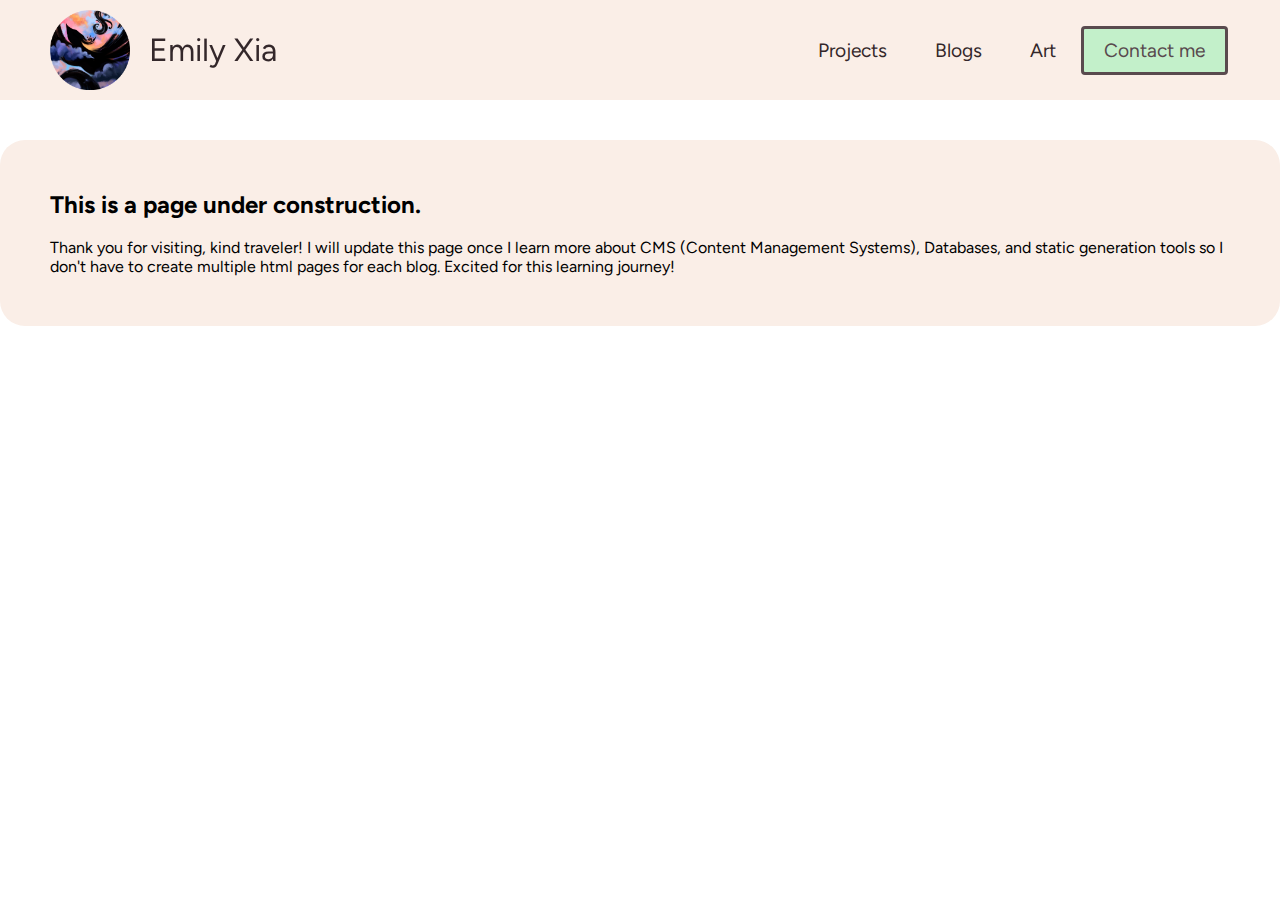
==== blogs.html @ f46df0a4 "website" ====
<!DOCTYPE html>
<html lang="en">
<head>
  <!-- meta -->
  <meta charset="UTF-8">
  <meta http-equiv="X-UA-Compatible" content="IE=edge">
  <meta name="viewport" content="width=device-width, initial-scale=1.0">
  <meta name="description" content="Blogs">
  <meta name="author" content="Emily Xia">

  <!-- Google Font CSS -->
  <link rel="preconnect" href="https://fonts.googleapis.com">
  <link rel="preconnect" href="https://fonts.gstatic.com" crossorigin>
  <link href="https://fonts.googleapis.com/css2?family=Figtree&display=swap" rel="stylesheet">
  <title>Personal Portfolio</title>
  <link rel="stylesheet" href="styles.css">
</head>

<!-- Nav Bar -->
<body>
  <nav class="navbar">
    <div class="navbar__container">
      <a href="https://emiilyxiia.github.io/"><img src="images/logo.png" class = "logo">
      </a>
      <a href="https://emiilyxiia.github.io/" id="navbar__logo">Emily Xia
      </a>
      <div class="navbar__toggle" id="mobile-menu">
        <span class="bar"></span>
        <span class="bar"></span>
        <span class="bar"></span>
      </div>
      <ul class="navbar__menu">
        <li class="navbar__item">
          <a href="projects.html" class="navbar__links"> Projects </a>
        </li>
        <li class="navbar__item">
          <a href="blogs.html" class="navbar__links"> Blogs </a>
        </li>
        <li class="navbar__item">
          <a href="https://emilyxia.portfolio.site/" class="navbar__links"> Art </a>
        </li>
        <li class="navbar__button">
          <a href="/" class="button"> Contact me </a>
        </li>
      </ul>
    </div>
  </nav>

  <div class="space"> </div>

  <!-- Hero Section -->
  <div class="blogs">
    <!-- About Me Section -->
      <div class="blogs__container">
        <div class="blogs__content">
          <h2>This is a page under construction.</h2>
          <br>
          <p>Thank you for visiting, kind traveler! I will update this page once I learn more about CMS (Content Management Systems), Databases, and static generation tools so I don't have to create multiple html pages for each blog. Excited for this learning journey!</p>
        </div>
      </div>
  </div>
---- styles.css ----
* {
  box-sizing: border-box;
  margin: 0;
  padding: 0;
  font-family: 'Figtree', sans-serif;
}

/* navbar style */
.navbar {
  background: #faeee7;
  height: 100px;
  display: flex;
  justify-content: center;
  align-items: center;
  font-size: 1.2rem;
  position: sticky;
  top: 0;
  z-index: 999;
}

.navbar__container {
  display: flex;
  justify-content: space-between;
  height: 80px;
  z-index: 1;
  width: 100%;
  max-width: 1300px;
  margin: 0 auto;
  padding: 0 50px;
}

#navbar__logo {
  background-color: #33272a;
  background-size: 100%;
  -webkit-background-clip: text;
  -moz-background-clip: text;
  -webkit-text-fill-color: transparent;
  -moz-text-fill-color: transparent;
  display: flex;
  align-items: center;
  text-decoration: none;
  font-size: 2rem;
  padding-right: 500px;
  padding-left: 10px;
}

.logo {
  display: flex;
  align-items: center;
  cursor: pointer;
  height: 100%;
}

.fa-gem {
  margin-right: 0.5rem;
}

.navbar__menu {
  display: flex;
  align-items: center;
  list-style: none;
  text-align: center;
}

.navbar__item {
  height: 80px;
}

.navbar__links {
  color: #33272a;
  display: flex;
  align-items: center;
  justify-content: center;
  text-decoration: none;
  padding: 1.5rem;
  height: 100%
}

.navbar__button {
  display: flex;
  align-items: center;
  justify-content: center;
  padding: 0.1rem;
  width: 100%
}

.button {
  background: #c3f0ca;
  color: #594a4e;
  display: flex;
  align-items: center;
  justify-content: center;
  text-decoration: none;
  padding: 10px 20px;
  height: 100%;
  width: 100%;
  border: solid #594a4e;
  outline: none;
  border-radius: 4px;

}

.button:hover {
  background: #ff8ba7;
  transition: all 0.3s ease;
}

.navbar__links:hover {
  color: #ff8ba7;
  transition: all 0.3s ease;
}

.logo:hover {
  transform: scale(1.1);
  transition: all 0.3s ease-in-out;
}

/* Mobile menu */
  @media screen and (max-width: 960px) {
    .navbar__container {
      background: #faeee7;
      display: flex;
      justify-content: space-between;
      height: 80px;
      z-index: 1;
      width: 100%;
      max-width: 1300px;
      padding: 0;
    }

    .navbar__menu {
      display: grid;
      grid-template-columns: auto;
      margin: 0;
      width: 100%;
      position: absolute;
      top: -1000px;
      opacity: 0;
      transition: all 0.5s ease;
      height: 50vh;
      z-index: -1;
    }

    .navbar__menu.active {
      background: #faeee7;
      top: 100%;
      opacity: 1;
      transition: all 0.5s ease;
      z-index: 99;
      height: 46vh;
      font-size: 1.6rem;
      border: solid #33272a;
      border-radius: 4px
    }

    #navbar__logo {
      padding-right: 400px;
    }

    .logo {
      display: flex;
      align-items: center;
      cursor: pointer;
      padding-left: 25px;
      padding-right: 25px;
    }

    .navbar__toggle .bar {
      width: 25px;
      height: 3px;
      margin: 5px auto;
      transition: all 0.3s ease-in-out;
      background: #33272a;
      display: block;
      cursor: pointer;
    }

    .navbar__item {
      width: 100%;
    }

    .navbar__links {
      text-align: center;
      padding: 2rem;
      width: 100%;
      display: table;
    }

    .navbar__button {
      padding-bottom: 2rem;
    }

    .button {
      display: flex;
      justify-content: centered;
      align-items: center;
      width: 80%;
      height: 80px;
      margin: 0;
    }

    .button:hover {
      background: #ff8ba7;
      transition: all 0.3s ease;
    }
    
    .navbar__links:hover {
      color: #ff8ba7;
      transition: all 0.3s ease;
    }

    .logo:hover {
      transform: scale(1.1);
      transition: all 0.3s ease-in-out;
    }

    #mobile-menu {
      position: absolute;
      top: 20%;
      right: 5%;
      transform: translate(5%, 20%);
    }

    #mobile-menu.is-active .bar:nth-child(2) {
      opacity: 0;
    }

    #mobile-menu.is-active .bar:nth-child(1) {
      transform: translateY(8px) rotate(45deg);
    }

    #mobile-menu.is-active .bar:nth-child(3) {
      transform: translateY(-8px) rotate(-45deg);
    }
  }

  /* Hero Section CSS */ 
  .main__container {
    display: grid;
    grid-template-columns: 1fr 1fr;
    gap: 3%;
    align-items: center;
    justify-self: center;
    width: 100%;
    height: 90vh;
    max-width: 1300px;
    margin: 0 auto;
    padding: 0 50px;
    z-index: 1;
  }

  .main__content h1 {
    font-size: 4rem;
    color: #33272a;
    background-size: 100%;
    margin-bottom: 20px;
  }

  .main__content p {
    font-size: 1.2rem;
    font-weight: 400;
    line-height: 35px;
    margin-bottom: 20px;
    color: #594a4e;
  }

  span {
    color: #ff8ba7;
  }

  a, u {
    text-decoration: none;
  }

  .images {
    position: relative;
    width: 100%;
    height: 90vh;
    max-width: 1300px;
    padding: 0 50px;
  }

  .emily {
    position: absolute;
    width: 100%;
    left: 8%;
    transition: 1s left;
  }

  .shape {
    position: absolute;
    width: 110%;
    top: -29px;
    transition: 1s top;
  }

  .images:hover .emily {
    left: -30px;
  }

  .images:hover .shape {
    top: -9%;
  }

  br {
    display: block;
    content: " ";
    margin-top: 20px;
  }
  
  /* Mobile Responsive */
  @media screen and (max-width: 768px) {
    .main__container {
      display: grid;
      grid-template-columns: auto;
      align-items: center;
      justify-self: center;
      width: 100%;
      height: 90vh;
      margin: 14% auto;
      padding: 0 50px;
      z-index: 1;
    }
  
    .main__content h1 {
      text-align: center;
      font-size: 4rem;
      color: #33272a;
      background-size: 100%;
      margin-bottom: 2rem;
    }
  
    .main__content p {
      text-align: center;
      font-size: 1.5rem;
      font-weight: 400;
      line-height: 45px;
      color: #594a4e;
    }

    span {
      color: #ff8ba7;
    }
  
    a, u {
      text-decoration: none;
    }
  
    .images {
      position: relative;
      width: 100%;
      height: 90vh;
    }
  
    .emily {
      position: absolute;
      width: 80%;
      text-align: center;
    }
  
    .shape {
      position: absolute;
      width: 90%;
      top: -20px;
      text-align: center;
    }
  }

  @media screen and (max-width: 480px) {
    .main__content h1 {
      font-size: 3rem;
      margin: 2rem 0;
    }
  
    .main__content p {
      font-size: 1rem;
      font-weight: 400;
      line-height: 45px;
      color: #594a4e;
    }
  }

  /* Information Section */
  .about__container {
    background: #faeee7;
    display: flex;
    flex-direction: column;
    height: fit-content;
    width: 100%;
    max-width: 1300px;
    margin: 0 auto;
    top: 0;
    padding: 50px 50px;
    border-radius: 25px;
  }

  .about__content h1{
    font-size: 2rem;
    color: #33272a;
    margin-bottom: 1rem;
  }

  .about__content p{
    font-size: 1rem;
    color: #594a4e;
    margin-bottom: 1rem;
    line-height: 25px;
  }

  .updates__container {
    background: #faeee7;
    display: flex;
    flex-direction: column;
    height: fit-content;
    width: 100%;
    max-width: 1300px;
    margin: 0 auto;
    padding: 50px 50px;
    border-radius: 25px;
  }

  .updates__content h1{
    font-size: 2rem;
    color: #33272a;
    margin-bottom: 1rem;
  }

  .updates__content p{
    font-size: 1rem;
    color: #594a4e;
    margin-bottom: 1rem;
    line-height: 25px;
  }

  .misc__container {
    background: #faeee7;
    display: flex;
    flex-direction: column;
    height: fit-content;
    width: 100%;
    max-width: 1300px;
    margin: 0 auto;
    padding: 50px 50px;
    border-radius: 25px;
  }

  .misc__content h1{
    font-size: 2rem;
    color: #33272a;
    margin-bottom: 1rem;
  }

  .misc__content {
    font-size: 1rem;
    color: #594a4e;
    margin-bottom: 1rem;
    line-height: 25px;
  }

  .space {
    background: #fff;
    width: 100%;
    margin: 0 auto;
    padding: 20px 50px;
    max-width: 1300px;
  }

  .copyright {
    display: flex;
    width: 100%;
    max-width: 1300px;
    margin: 0 auto;
    padding: 0 50px;
  }

  @media screen and (max-width: 768px) {
    .info {
      margin: 30% 0 2%;
    }
  }

  .blogs__container {
    background: #faeee7;
    display: flex;
    flex-direction: column;
    height: fit-content;
    width: 100%;
    max-width: 1300px;
    margin: 0 auto;
    padding: 50px 50px;
    border-radius: 25px;
  }

  .projects__container {
    background: #faeee7;
    display: flex;
    flex-direction: column;
    height: fit-content;
    width: 100%;
    max-width: 1300px;
    margin: 0 auto;
    padding: 50px 50px;
    border-radius: 25px;
  }
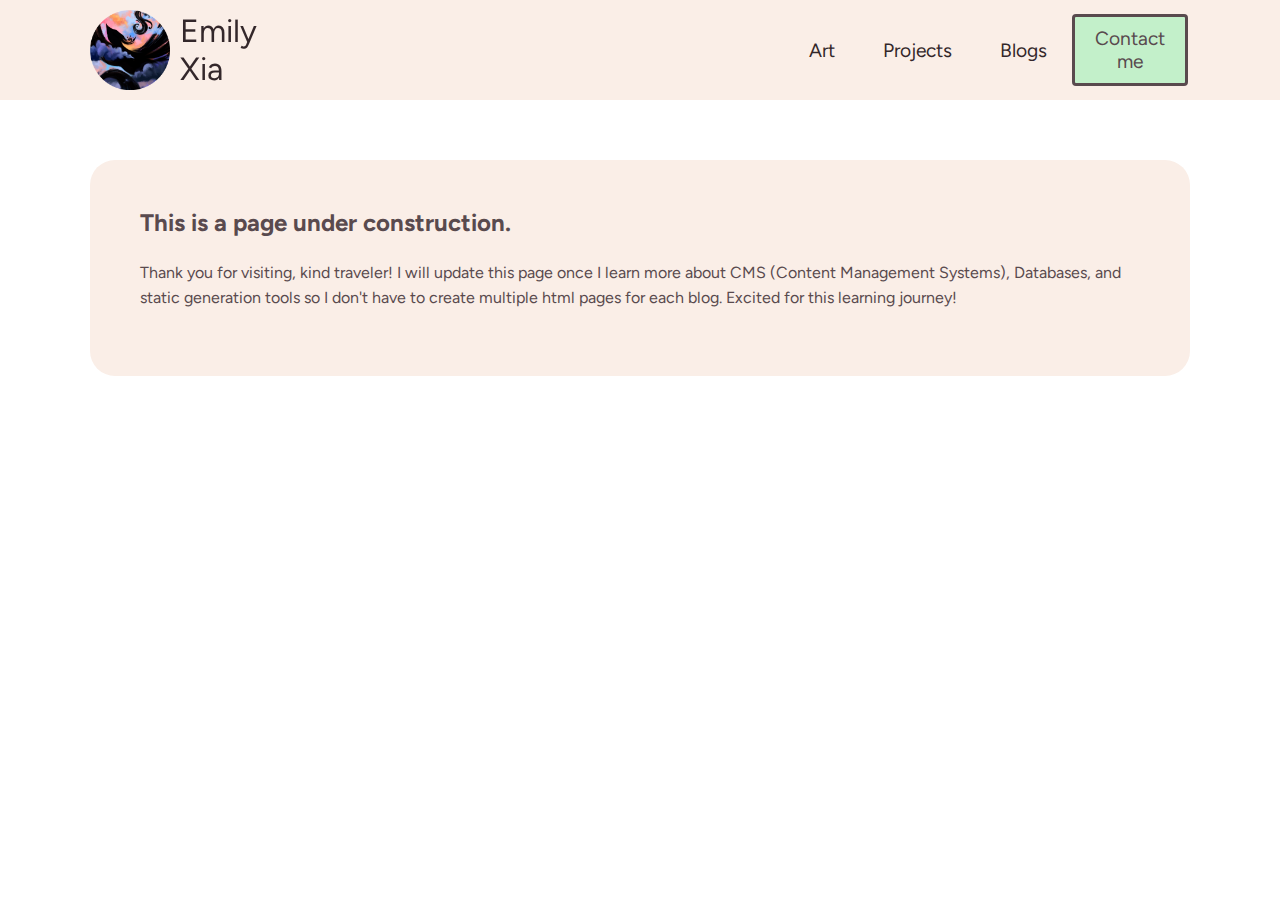
==== commit 60ce03fd: "sizing changes" ====
--- a/blogs.html
+++ b/blogs.html
@@ -31,13 +31,13 @@
       </div>
       <ul class="navbar__menu">
         <li class="navbar__item">
+          <a href="https://emilyxia.portfolio.site/" class="navbar__links"> Art </a>
+        </li>
+        <li class="navbar__item">
           <a href="projects.html" class="navbar__links"> Projects </a>
         </li>
         <li class="navbar__item">
           <a href="blogs.html" class="navbar__links"> Blogs </a>
-        </li>
-        <li class="navbar__item">
-          <a href="https://emilyxia.portfolio.site/" class="navbar__links"> Art </a>
         </li>
         <li class="navbar__button">
           <a href="/" class="button"> Contact me </a>
--- a/styles.css
+++ b/styles.css
@@ -24,7 +24,7 @@
   height: 80px;
   z-index: 1;
   width: 100%;
-  max-width: 1300px;
+  max-width: 1200px;
   margin: 0 auto;
   padding: 0 50px;
 }
@@ -124,7 +124,7 @@
       height: 80px;
       z-index: 1;
       width: 100%;
-      max-width: 1300px;
+      max-width: 1200px;
       padding: 0;
     }
 
@@ -243,7 +243,7 @@
     justify-self: center;
     width: 100%;
     height: 90vh;
-    max-width: 1300px;
+    max-width: 1200px;
     margin: 0 auto;
     padding: 0 50px;
     z-index: 1;
@@ -276,26 +276,27 @@
     position: relative;
     width: 100%;
     height: 90vh;
-    max-width: 1300px;
-    padding: 0 50px;
+    max-width: 1200px;
+    padding: 40px 50px;
+
   }
 
   .emily {
     position: absolute;
     width: 100%;
-    left: 8%;
+    left: 10%;
     transition: 1s left;
   }
 
   .shape {
     position: absolute;
     width: 110%;
-    top: -29px;
+    top: 10px;
     transition: 1s top;
   }
 
   .images:hover .emily {
-    left: -30px;
+    left: -20px;
   }
 
   .images:hover .shape {
@@ -387,7 +388,7 @@
     flex-direction: column;
     height: fit-content;
     width: 100%;
-    max-width: 1300px;
+    max-width: 1100px;
     margin: 0 auto;
     top: 0;
     padding: 50px 50px;
@@ -413,7 +414,7 @@
     flex-direction: column;
     height: fit-content;
     width: 100%;
-    max-width: 1300px;
+    max-width: 1100px;
     margin: 0 auto;
     padding: 50px 50px;
     border-radius: 25px;
@@ -438,7 +439,7 @@
     flex-direction: column;
     height: fit-content;
     width: 100%;
-    max-width: 1300px;
+    max-width: 1100px;
     margin: 0 auto;
     padding: 50px 50px;
     border-radius: 25px;
@@ -461,14 +462,14 @@
     background: #fff;
     width: 100%;
     margin: 0 auto;
-    padding: 20px 50px;
-    max-width: 1300px;
+    padding: 30px 50px;
+    max-width: 1200px;
   }
 
   .copyright {
     display: flex;
     width: 100%;
-    max-width: 1300px;
+    max-width: 1100px;
     margin: 0 auto;
     padding: 0 50px;
   }
@@ -485,7 +486,7 @@
     flex-direction: column;
     height: fit-content;
     width: 100%;
-    max-width: 1300px;
+    max-width: 1100px;
     margin: 0 auto;
     padding: 50px 50px;
     border-radius: 25px;
@@ -497,8 +498,22 @@
     flex-direction: column;
     height: fit-content;
     width: 100%;
-    max-width: 1300px;
+    max-width: 1100px;
     margin: 0 auto;
     padding: 50px 50px;
     border-radius: 25px;
+  }
+
+  .blogs__content {
+    font-size: 1rem;
+    color: #594a4e;
+    margin-bottom: 1rem;
+    line-height: 25px;
+  }
+
+  .projects__content {
+    font-size: 1rem;
+    color: #594a4e;
+    margin-bottom: 1rem;
+    line-height: 25px;
   }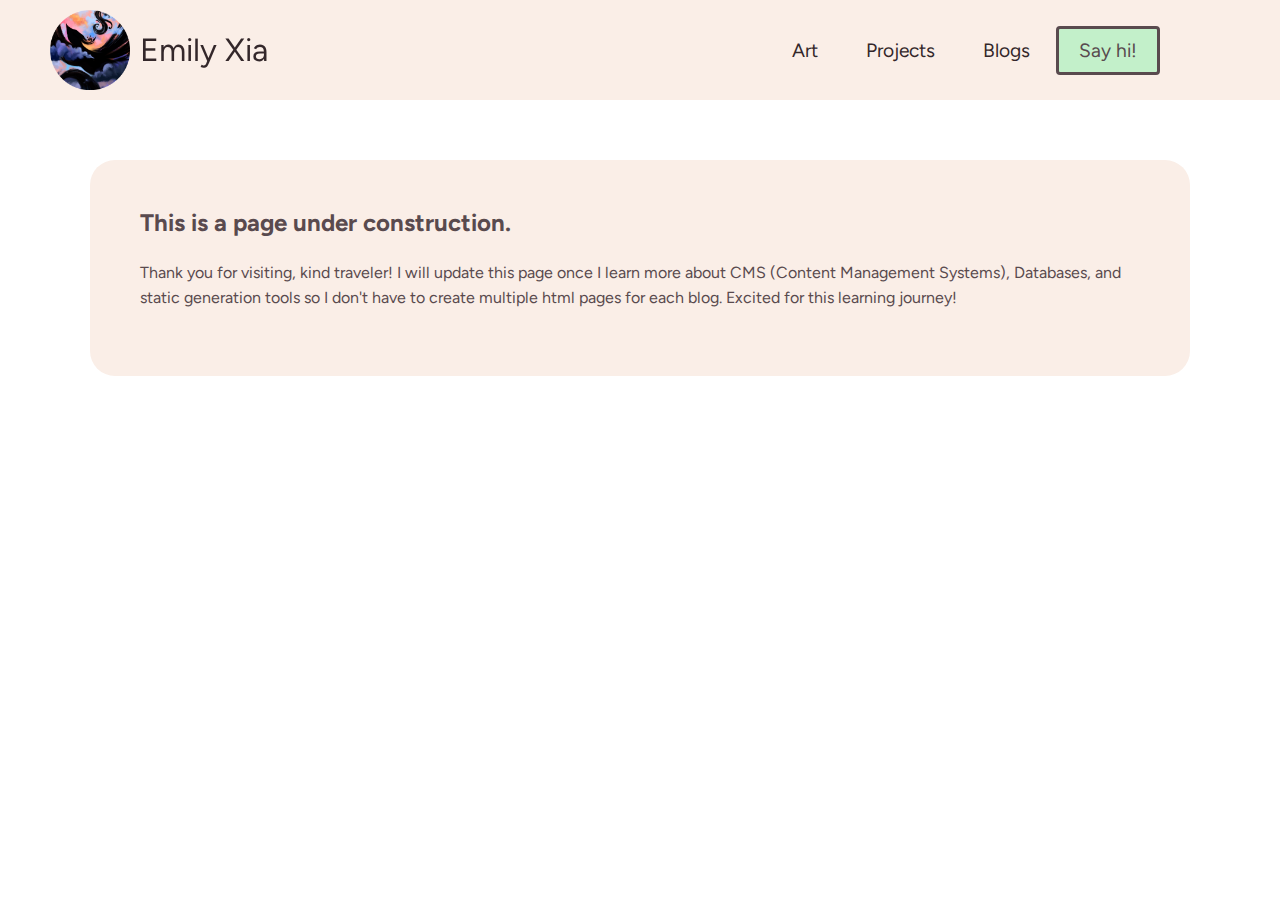
==== commit 23f1ea8e: "bug fixes" ====
--- a/blogs.html
+++ b/blogs.html
@@ -5,7 +5,7 @@
   <meta charset="UTF-8">
   <meta http-equiv="X-UA-Compatible" content="IE=edge">
   <meta name="viewport" content="width=device-width, initial-scale=1.0">
-  <meta name="description" content="Blogs">
+  <meta name="description" content="An official portfolio website for Emily Xia">
   <meta name="author" content="Emily Xia">
 
   <!-- Google Font CSS -->
@@ -39,8 +39,8 @@
         <li class="navbar__item">
           <a href="blogs.html" class="navbar__links"> Blogs </a>
         </li>
-        <li class="navbar__button">
-          <a href="/" class="button"> Contact me </a>
+        <li class="navbar__btn">
+          <div id="btn" >Say hi!</div>
         </li>
       </ul>
     </div>
@@ -58,4 +58,7 @@
           <p>Thank you for visiting, kind traveler! I will update this page once I learn more about CMS (Content Management Systems), Databases, and static generation tools so I don't have to create multiple html pages for each blog. Excited for this learning journey!</p>
         </div>
       </div>
-  </div>+  </div>
+  <script src="app.js"></script>
+</body>
+</html>--- a/styles.css
+++ b/styles.css
@@ -20,11 +20,11 @@
 
 .navbar__container {
   display: flex;
-  justify-content: space-between;
+  justify-content: flex-start;
   height: 80px;
   z-index: 1;
   width: 100%;
-  max-width: 1200px;
+  max-width: 1300px;
   margin: 0 auto;
   padding: 0 50px;
 }
@@ -76,7 +76,7 @@
   height: 100%
 }
 
-.navbar__button {
+.navbar__btn {
   display: flex;
   align-items: center;
   justify-content: center;
@@ -84,7 +84,7 @@
   width: 100%
 }
 
-.button {
+#btn {
   background: #c3f0ca;
   color: #594a4e;
   display: flex;
@@ -97,10 +97,10 @@
   border: solid #594a4e;
   outline: none;
   border-radius: 4px;
-
-}
-
-.button:hover {
+  cursor: pointer;
+}
+
+#btn:hover {
   background: #ff8ba7;
   transition: all 0.3s ease;
 }
@@ -120,11 +120,11 @@
     .navbar__container {
       background: #faeee7;
       display: flex;
-      justify-content: space-between;
+      justify-content: flex-start;
       height: 80px;
       z-index: 1;
       width: 100%;
-      max-width: 1200px;
+      max-width: 1300px;
       padding: 0;
     }
 
@@ -154,7 +154,8 @@
     }
 
     #navbar__logo {
-      padding-right: 400px;
+      display: flex;
+      align-items: flex-start;
     }
 
     .logo {
@@ -186,20 +187,20 @@
       display: table;
     }
 
-    .navbar__button {
+    .navbar__btn {
       padding-bottom: 2rem;
     }
 
-    .button {
+    #btn {
       display: flex;
-      justify-content: centered;
+      justify-content: center;
       align-items: center;
       width: 80%;
       height: 80px;
       margin: 0;
     }
 
-    .button:hover {
+    #btn:hover {
       background: #ff8ba7;
       transition: all 0.3s ease;
     }
@@ -284,7 +285,7 @@
   .emily {
     position: absolute;
     width: 100%;
-    left: 10%;
+    left: 3%;
     transition: 1s left;
   }
 
@@ -292,6 +293,7 @@
     position: absolute;
     width: 110%;
     top: 10px;
+    left: 1%;
     transition: 1s top;
   }
 
@@ -300,7 +302,7 @@
   }
 
   .images:hover .shape {
-    top: -9%;
+    top: -8%;
   }
 
   br {
@@ -351,18 +353,21 @@
       position: relative;
       width: 100%;
       height: 90vh;
+      left: 7%;
+      z-index: 1;
     }
   
     .emily {
       position: absolute;
       width: 80%;
       text-align: center;
+
     }
   
     .shape {
       position: absolute;
       width: 90%;
-      top: -20px;
+      top: -10px;
       text-align: center;
     }
   }
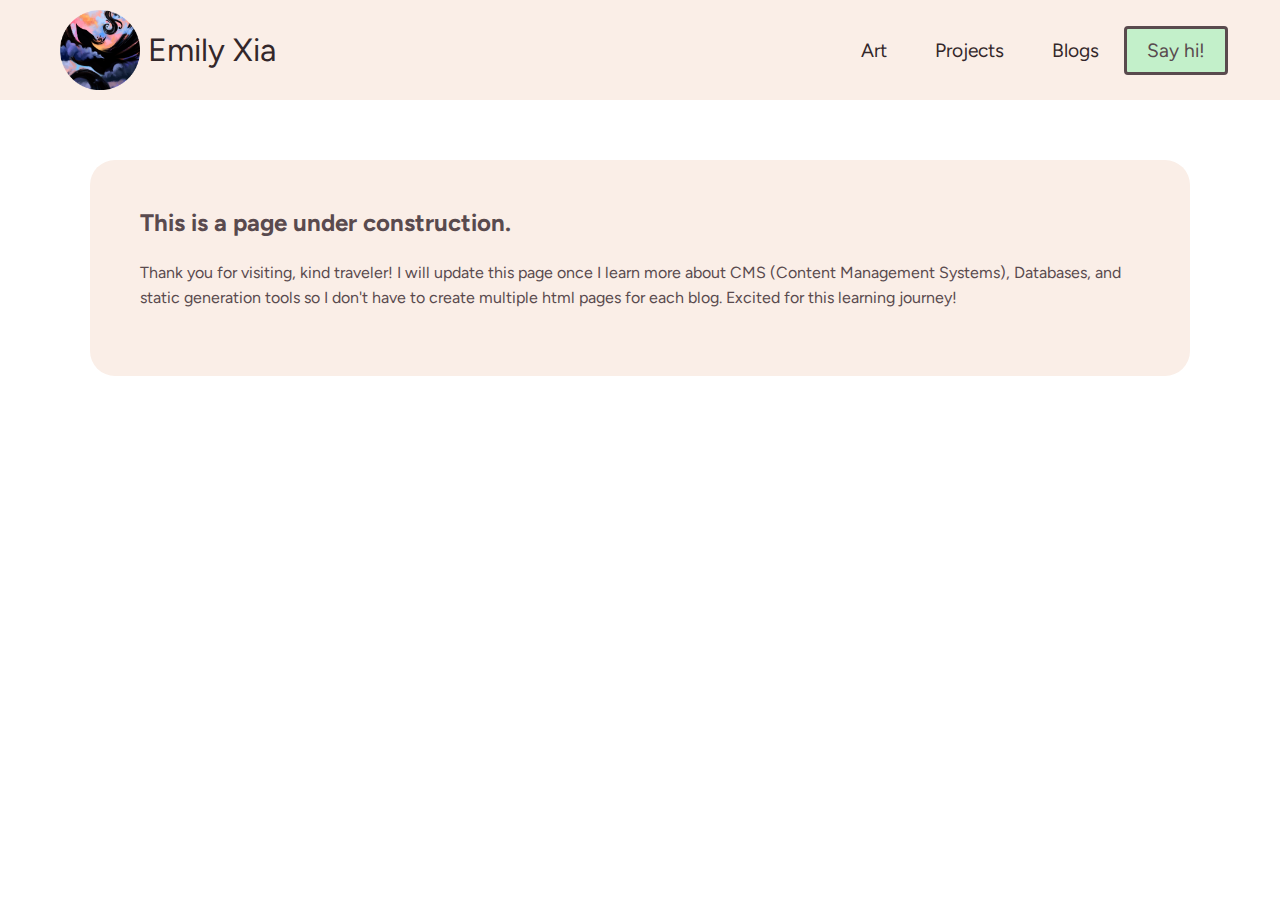
==== commit d9bbe2ad: "logo fix" ====
--- a/blogs.html
+++ b/blogs.html
@@ -20,9 +20,7 @@
 <body>
   <nav class="navbar">
     <div class="navbar__container">
-      <a href="https://emiilyxiia.github.io/"><img src="images/logo.png" class = "logo">
-      </a>
-      <a href="https://emiilyxiia.github.io/" id="navbar__logo">Emily Xia
+      <a href="https://emiilyxiia.github.io/" id="navbar__logo"><img src="images/logo.png" class = "logo">Emily Xia
       </a>
       <div class="navbar__toggle" id="mobile-menu">
         <span class="bar"></span>
--- a/styles.css
+++ b/styles.css
@@ -3,6 +3,12 @@
   margin: 0;
   padding: 0;
   font-family: 'Figtree', sans-serif;
+}
+
+/* prevents horizontal scrolling */
+html {
+  max-width: 100%;
+  overflow-x: hidden;
 }
 
 /* navbar style */
@@ -20,7 +26,7 @@
 
 .navbar__container {
   display: flex;
-  justify-content: flex-start;
+  justify-content: space-between;
   height: 80px;
   z-index: 1;
   width: 100%;
@@ -30,29 +36,19 @@
 }
 
 #navbar__logo {
-  background-color: #33272a;
+  color: #33272a;
   background-size: 100%;
-  -webkit-background-clip: text;
-  -moz-background-clip: text;
-  -webkit-text-fill-color: transparent;
-  -moz-text-fill-color: transparent;
   display: flex;
   align-items: center;
   text-decoration: none;
   font-size: 2rem;
-  padding-right: 500px;
   padding-left: 10px;
 }
 
 .logo {
-  display: flex;
-  align-items: center;
+  margin-right: 0.5rem;
   cursor: pointer;
   height: 100%;
-}
-
-.fa-gem {
-  margin-right: 0.5rem;
 }
 
 .navbar__menu {
@@ -120,7 +116,7 @@
     .navbar__container {
       background: #faeee7;
       display: flex;
-      justify-content: flex-start;
+      justify-content: space-between;
       height: 80px;
       z-index: 1;
       width: 100%;
@@ -154,16 +150,7 @@
     }
 
     #navbar__logo {
-      display: flex;
-      align-items: flex-start;
-    }
-
-    .logo {
-      display: flex;
-      align-items: center;
-      cursor: pointer;
       padding-left: 25px;
-      padding-right: 25px;
     }
 
     .navbar__toggle .bar {
@@ -275,16 +262,15 @@
 
   .images {
     position: relative;
-    width: 100%;
+    max-width: 100%;
     height: 90vh;
-    max-width: 1200px;
-    padding: 40px 50px;
+    padding: 20px 50px;
 
   }
 
   .emily {
     position: absolute;
-    width: 100%;
+    max-width: 100%;
     left: 3%;
     transition: 1s left;
   }
@@ -292,7 +278,7 @@
   .shape {
     position: absolute;
     width: 110%;
-    top: 10px;
+    top: 5px;
     left: 1%;
     transition: 1s top;
   }
@@ -303,12 +289,26 @@
 
   .images:hover .shape {
     top: -8%;
+  }
+
+  .main__content br {
+    display: block;
+    content: " ";
+    margin-top: 6%;
   }
 
   br {
     display: block;
     content: " ";
-    margin-top: 20px;
+    margin-top: 15px;
+  }
+
+  span {
+    color: #ff8ba7;
+  }
+
+  a, u {
+    text-decoration: none;
   }
   
   /* Mobile Responsive */
@@ -323,6 +323,7 @@
       margin: 14% auto;
       padding: 0 50px;
       z-index: 1;
+      max-width: 1100px;
     }
   
     .main__content h1 {
@@ -340,18 +341,10 @@
       line-height: 45px;
       color: #594a4e;
     }
-
-    span {
-      color: #ff8ba7;
-    }
-  
-    a, u {
-      text-decoration: none;
-    }
   
     .images {
       position: relative;
-      width: 100%;
+      max-width: 100%;
       height: 90vh;
       left: 7%;
       z-index: 1;
@@ -359,15 +352,15 @@
   
     .emily {
       position: absolute;
-      width: 80%;
+      max-width: 80%;
       text-align: center;
 
     }
   
     .shape {
       position: absolute;
-      width: 90%;
-      top: -10px;
+      max-width: 90%;
+      top: -5%;
       text-align: center;
     }
   }
